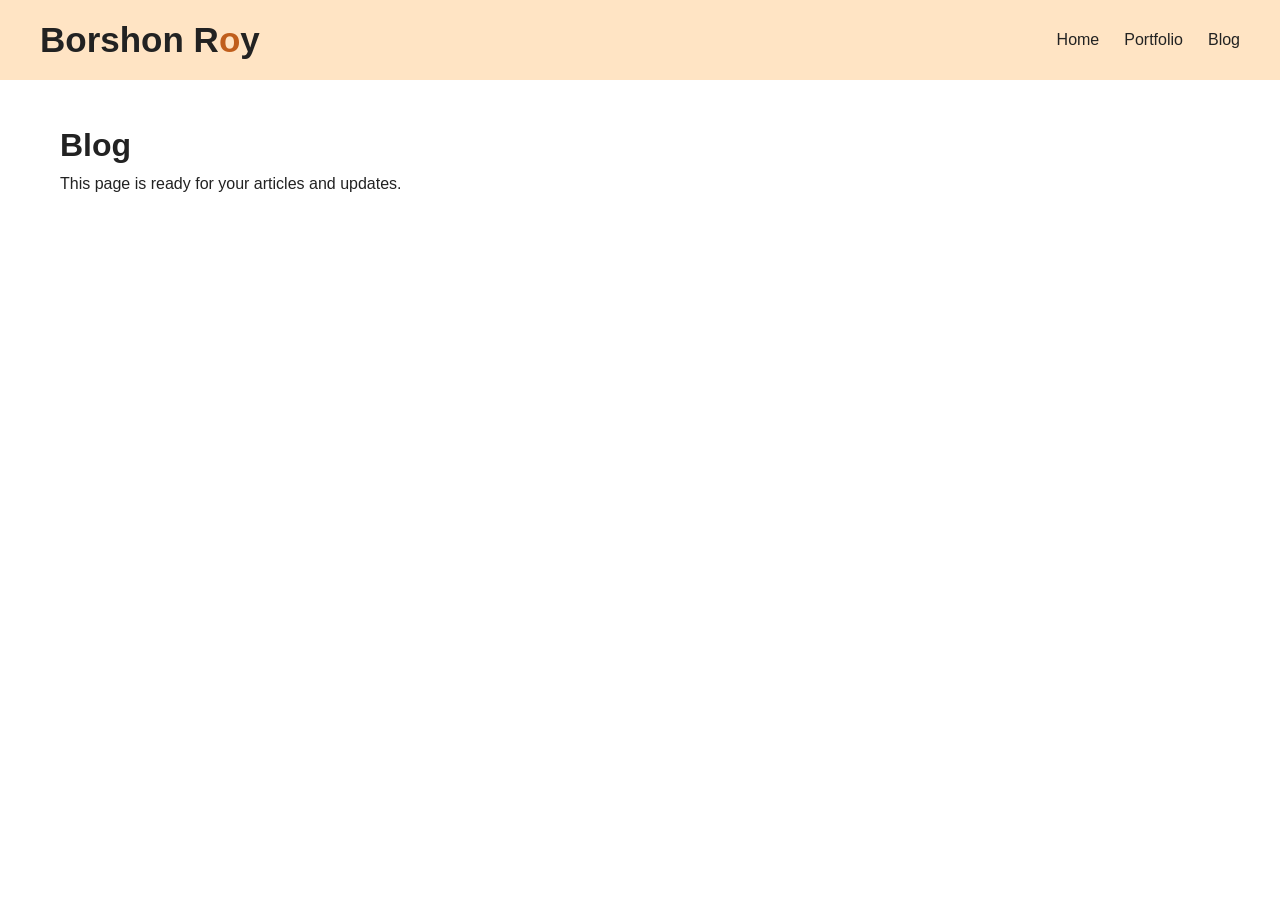
==== blog.html @ 7f93e7ed "In progress no-1" ====
<!DOCTYPE html>
<html lang="en">
<head>
    <meta charset="UTF-8">
    <meta name="viewport" content="width=device-width, initial-scale=1.0">
    <title>Blog | Borshon Roy</title>
    <link rel="stylesheet" href="./style.css">
</head>
<body>
    <header>
        <nav class="container">
            <h2 class="logo">Borshon R<span class="logo-o">o</span>y</h2>
            <ul>
                <li><a href="./index.html">Home</a></li>
                <li><a href="./portfolio.html">Portfolio</a></li>
                <li><a href="./blog.html">Blog</a></li>
            </ul>
        </nav>
    </header>

    <main class="container" style="padding: 40px 20px;">
        <h1>Blog</h1>
        <p>This page is ready for your articles and updates.</p>
    </main>
</body>
</html>
---- style.css ----
* {
    margin: 0;
    padding: 0;
    box-sizing: border-box;
    font-family: "Geist Pixel", sans-serif;
}

body {
    line-height: 1.6;
    color: #222;
}

img {
    width: 100%;
    display: block;
}

/*common style*/
.common-btn {
    background-color: orange;
    padding: 10px 20px;
    border-radius: 15px;
    font-weight: bold;
    font-size: 20px;
    color: aliceblue;
    border: none;
    cursor: pointer;
}

.outline-btn {
    background-color: rgb(151, 211, 235);
    padding: 10px 20px;
    border-radius: 15px;
    font-weight: bold;
    font-size: 20px;
    color: rgb(192, 92, 25);
    border: 1px solid rgb(192, 92, 25);
}
.container{
    max-width: 1200px;
    margin: auto;
}


button:hover {
    color: rgb(0, 0, 0);
}

a {
    color: inherit;
    text-decoration: none;
}
.logo{
    font-weight: bold;
    font-size: 35px;
 }

.logo-o{
    color: rgb(192, 94, 28);
}
header{
     background-color: bisque;
}
nav{
    display: flex;
    justify-content: space-between;
    padding: 12px 0;
}

ul{
    display: flex;
    justify-content: space-between;
    list-style: none;
    gap: 25px;
    align-items: center;
}

ul li a{
    text-decoration: none;
}



/*  Hero secttion style */

.hero-parent-background-1{
    background-color: blanchedalmond;
    background-image: url(./images/header_bg.png);
    background-size: contain;
    background-repeat: no-repeat;
    background-position: right;

}
.hero-parent{
    display: flex;
    justify-content: space-between;
    align-items: center;
    
}

.hero-left-p-1{
    font-size: 45px;
}
.hero-left h2{
    font-weight: bold;
    font-size: 45px;
    margin-bottom: 12px;

}

.hero-left-p-2{
    color: rgb(131, 177, 190);
}

.hero-left-btn-parent{
    margin-top: 20px;
}

.hero-right {
    display: flex;
    justify-content: flex-end;
}
.hero-parent-image-1{
    width: 500px;
    height: auto;
    transform: translateX(100px);
    
}
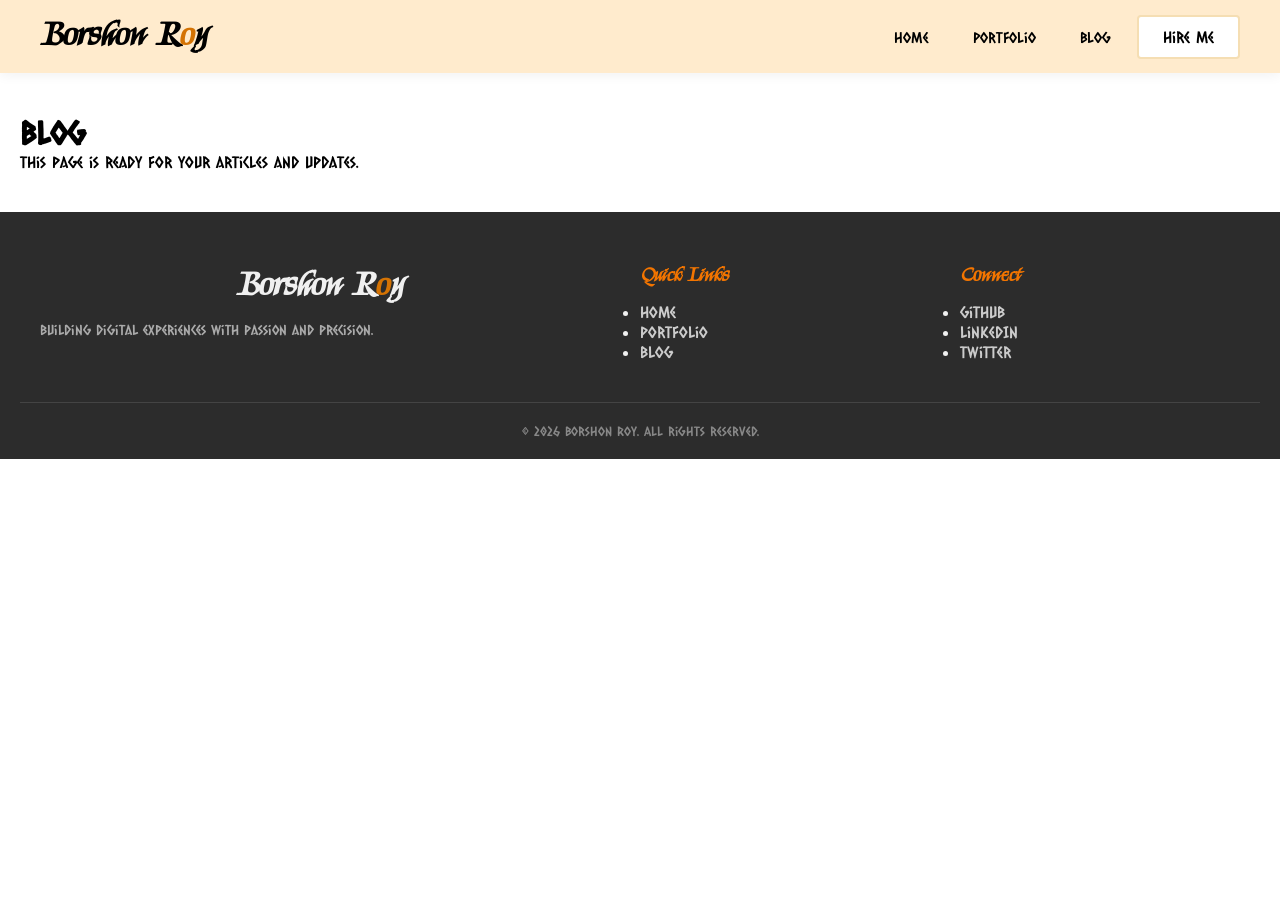
==== commit f0180899: "In prograssing 2" ====
--- a/blog.html
+++ b/blog.html
@@ -5,6 +5,12 @@
     <meta name="viewport" content="width=device-width, initial-scale=1.0">
     <title>Blog | Borshon Roy</title>
     <link rel="stylesheet" href="./style.css">
+
+     <!--- Caesar Dressing google Font-->
+    <link rel="preconnect" href="https://fonts.googleapis.com">
+    <link rel="preconnect" href="https://fonts.gstatic.com" crossorigin>
+    <link href="https://fonts.googleapis.com/css2?family=Caesar+Dressing&family=Kings&display=swap" rel="stylesheet">
+
 </head>
 <body>
     <header>
@@ -14,13 +20,46 @@
                 <li><a href="./index.html">Home</a></li>
                 <li><a href="./portfolio.html">Portfolio</a></li>
                 <li><a href="./blog.html">Blog</a></li>
+                <li><button class="common-btn" type="button">Hire Me</button></li>
             </ul>
         </nav>
     </header>
 
-    <main class="container" style="padding: 40px 20px;">
+    <main class="container page-content">
         <h1>Blog</h1>
         <p>This page is ready for your articles and updates.</p>
     </main>
+
+
+
+
+    <!-- Footer section -->
+    <footer class="site-footer">
+      <div class="footer-container">
+        <div class="footer-brand">
+          <h2 class="logo">Borshon R<span class="logo-o">o</span>y</h2>
+          <p class="footer-tagline">Building digital experiences with passion and precision.</p>
+        </div>
+        <div class="footer-links">
+          <h3>Quick Links</h3>
+          <ul>
+            <li><a href="./index.html">Home</a></li>
+            <li><a href="./portfolio.html">Portfolio</a></li>
+            <li><a href="./blog.html">Blog</a></li>
+          </ul>
+        </div>
+        <div class="footer-social">
+          <h3>Connect</h3>
+          <ul>
+            <li><a href="https://github.com/borshon07">GitHub</a></li>
+            <li><a href="https://www.linkedin.com/in/borshon-roy/">LinkedIn</a></li>
+            <li><a href="https://x.com/borshonroy99">Twitter</a></li>
+          </ul>
+        </div>
+      </div>
+      <div class="footer-bottom">
+        <p>&copy; 2026 Borshon Roy. All rights reserved.</p>
+      </div>
+    </footer>
 </body>
 </html>
--- a/style.css
+++ b/style.css
@@ -1,128 +1,249 @@
-* {
-    margin: 0;
+    * {
+    margin: 0;            
     padding: 0;
-    box-sizing: border-box;
-    font-family: "Geist Pixel", sans-serif;
-}
-
-body {
-    line-height: 1.6;
-    color: #222;
-}
-
-img {
-    width: 100%;
-    display: block;
-}
-
-/*common style*/
-.common-btn {
-    background-color: orange;
-    padding: 10px 20px;
-    border-radius: 15px;
-    font-weight: bold;
-    font-size: 20px;
-    color: aliceblue;
-    border: none;
-    cursor: pointer;
-}
-
-.outline-btn {
-    background-color: rgb(151, 211, 235);
-    padding: 10px 20px;
-    border-radius: 15px;
-    font-weight: bold;
-    font-size: 20px;
-    color: rgb(192, 92, 25);
-    border: 1px solid rgb(192, 92, 25);
-}
-.container{
+    font-family: "Caesar Dressing", system-ui;
+
+}
+
+
+header{
+    background-color: blanchedalmond;
+    padding: 0 20px;
+    position: sticky;
+    top: 0;
+    z-index: 100;
+    box-shadow: 0 2px 12px rgba(0,0,0,0.06);
+}
+
+nav{
+    display: flex;
+    justify-content: space-between;
+    align-items: center;
     max-width: 1200px;
     margin: auto;
-}
-
-
-button:hover {
-    color: rgb(0, 0, 0);
-}
-
-a {
-    color: inherit;
-    text-decoration: none;
-}
+    padding: 12px 0;
+}
+
+nav ul{
+    display: flex;
+    align-items: center;
+    list-style: none;
+    gap: 8px;
+}
+
+nav ul li a{
+    padding: 8px 18px;
+    border-radius: 6px;
+    font-size: 15px;
+    transition: background 0.25s, color 0.25s;
+}
+
+nav ul li a:hover{
+    background: rgba(243, 117, 0, 0.1);
+    color: rgb(243, 117, 0);
+}
+
+
+.common-btn{
+   border: 2px solid wheat;
+   padding: 10px 24px;
+   font-size: 16px;
+   cursor: pointer;
+   border-radius: 4px;
+   background: #fff;
+}
+
 .logo{
+    font-family: "Kings", cursive;
+    text-align: center;
     font-weight: bold;
     font-size: 35px;
- }
-
+}
 .logo-o{
-    color: rgb(192, 94, 28);
-}
-header{
-     background-color: bisque;
-}
-nav{
-    display: flex;
+    font-family: "Kings", cursive;
+    color: rgb(212, 115, 4);
+}
+.logo-b {
+    font-family: "Kings", cursive;
+    color: rgb(243, 117, 0);
+
+}
+
+a {
+    text-decoration: none;
+    color: inherit;
+}
+
+.hero-parent-background-1 {
+    background-image: url(images/header_bg.png);
+    background-repeat: no-repeat;
+    background-position: right bottom;
+    background-size: 70%;
+    background-color: #f5dfc7;
+}
+
+.hero-parent-container {
+    display: flex;
+    align-items: center;
     justify-content: space-between;
-    padding: 12px 0;
-}
-
-ul{
+    max-width: 1200px;
+    margin: auto;
+    padding: 60px 20px;
+    gap: 40px;
+}
+
+.hero-left {
+    flex: 1;
+}
+
+.hero-left-p-1 {
+    font-size: 24px;
+    color: #555;
+    margin-bottom: 8px;
+}
+
+.hero-left-p-2 {
+    font-size: 16px;
+    color: #666;
+    line-height: 1.6;
+    margin: 16px 0;
+}
+
+.hero-left-btn-parent {
+    display: flex;
+    gap: 16px;
+    margin-top: 24px;
+}
+
+.outline-btn {
+    background: transparent;
+    border: 2px solid rgb(212, 115, 4);
+    color: rgb(212, 115, 4);
+    padding: 10px 24px;
+    font-size: 16px;
+    cursor: pointer;
+    border-radius: 4px;
+}
+
+.hero-right {
+    flex: 1;
+    text-align: center;
+}
+
+.hero-parent-image-1 {
+    max-width: 100%;
+    height: auto;
+    display: block;
+    margin: 0 auto;
+    filter: drop-shadow(0 8px 24px rgba(0,0,0,0.15));
+    position: relative;
+    z-index: 1;
+}
+
+.herp-parent-box {
+    background-color: blanchedalmond;
+    padding: 60px 20px;
+}
+
+.herp-parent-box-form {
+    max-width: 600px;
+    margin: auto;
+    display: flex;
+    flex-direction: column;
+    gap: 16px;
+}
+
+.herp-parent-box-form label {
+    font-weight: bold;
+    font-size: 14px;
+    color: #333;
+}
+
+.herp-parent-box-form input,
+.herp-parent-box-form textarea {
+    padding: 12px;
+    border: 1px solid #ccc;
+    border-radius: 6px;
+    font-size: 14px;
+    width: 100%;
+    box-sizing: border-box;
+}
+
+.herp-parent-box-form textarea {
+    min-height: 120px;
+    resize: vertical;
+}
+
+.page-content {
+    padding: 40px 20px;
+}
+
+
+                                            /* Footer section  */
+.site-footer {                                
+    background-color: #2c2c2c;
+    color: #f0f0f0;
+    padding: 50px 20px 0;
+}
+
+.footer-container {
     display: flex;
     justify-content: space-between;
-    list-style: none;
-    gap: 25px;
-    align-items: center;
-}
-
-ul li a{
-    text-decoration: none;
-}
-
-
-
-/*  Hero secttion style */
-
-.hero-parent-background-1{
-    background-color: blanchedalmond;
-    background-image: url(./images/header_bg.png);
-    background-size: contain;
-    background-repeat: no-repeat;
-    background-position: right;
-
-}
-.hero-parent{
-    display: flex;
-    justify-content: space-between;
-    align-items: center;
-    
-}
-
-.hero-left-p-1{
-    font-size: 45px;
-}
-.hero-left h2{
-    font-weight: bold;
-    font-size: 45px;
+    flex-wrap: wrap;
+    gap: 40px;
+    max-width: 1200px;
+    margin: auto;
+}
+
+.footer-brand {
+    flex: 2;
+    min-width: 240px;
+}
+
+.footer-tagline {
+    font-size: 14px;
+    color: #aaa;
+    margin-top: 8px;
+    line-height: 1.6;
+}
+
+.footer-links,
+.footer-social {
+    flex: 1;
+    min-width: 140px;
+}
+
+.footer-links h3,
+.footer-social h3 {
+    font-family: "Kings", cursive;
+    color: rgb(243, 117, 0);
+    font-size: 20px;
     margin-bottom: 12px;
-
-}
-
-.hero-left-p-2{
-    color: rgb(131, 177, 190);
-}
-
-.hero-left-btn-parent{
-    margin-top: 20px;
-}
-
-.hero-right {
-    display: flex;
-    justify-content: flex-end;
-}
-.hero-parent-image-1{
-    width: 500px;
-    height: auto;
-    transform: translateX(100px);
-    
+}
+
+.footer-links ul,
+.footer-social ul {
+    flex-direction: column;
+    gap: 8px;
+    padding: 0;
+}
+
+.footer-links a,
+.footer-social a {
+    color: #ccc;
+    transition: color 0.2s;
+}
+
+.footer-links a:hover,
+.footer-social a:hover {
+    color: rgb(243, 117, 0);
+}
+
+.footer-bottom {
+    border-top: 1px solid #444;
+    text-align: center;
+    padding: 20px 0;
+    margin-top: 40px;
+    font-size: 13px;
+    color: #888;
 }
